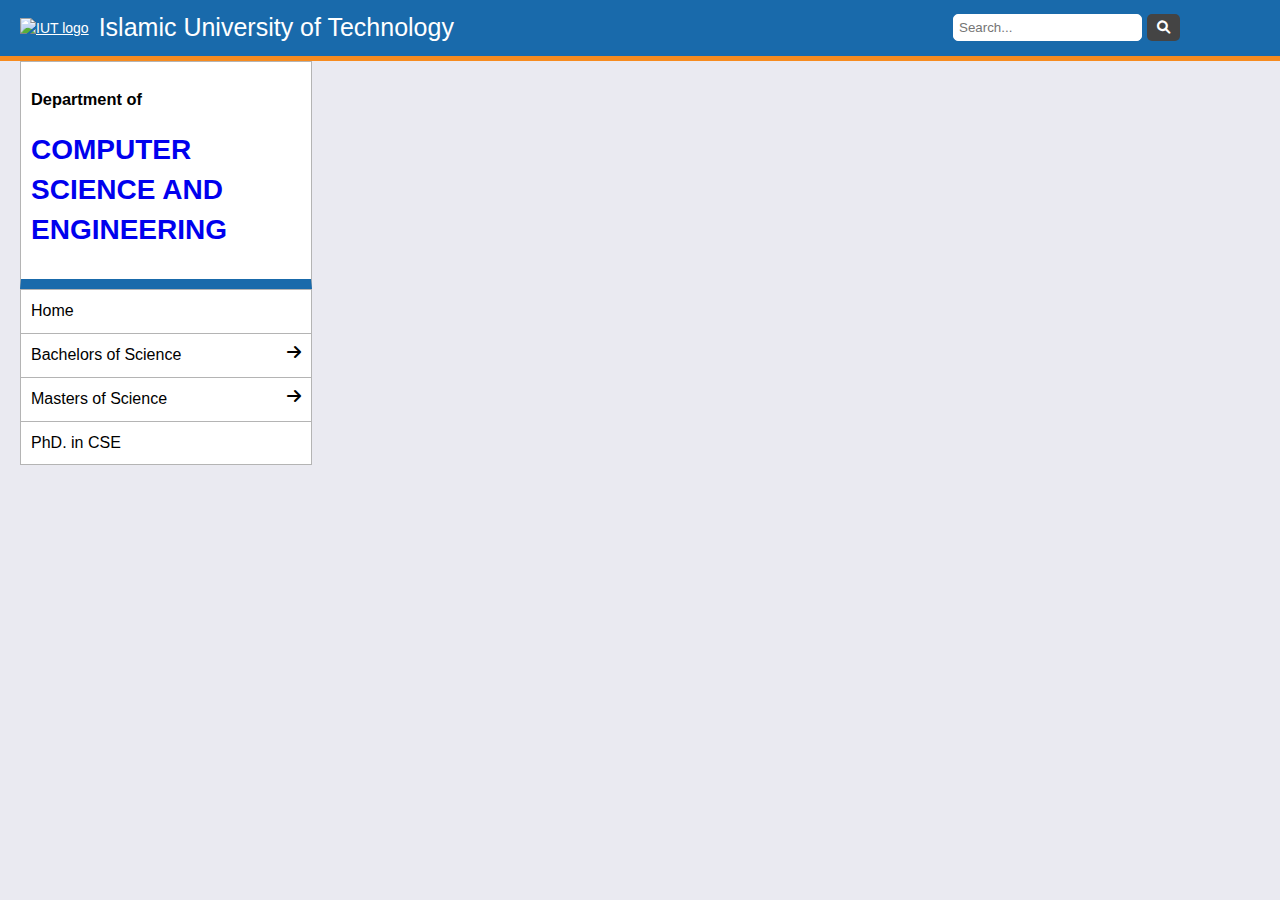
==== index.html @ 0a128aa0 "basic work done" ====
<!DOCTYPE html>
<html lang="en">
<head>
    <meta charset="UTF-8">
    <meta name="viewport" content="width=device-width, initial-scale=1.0">
    <link rel="stylesheet" href="style.css"> <!-- Link to your CSS file -->
	<link rel="stylesheet" href="https://cdnjs.cloudflare.com/ajax/libs/font-awesome/6.0.0-beta3/css/all.min.css">
    <title>My Basic Webpage</title>
</head>
<body class="body" data-new-gr-c-s-check-loaded="14.1133.0" data-gr-ext-installed>
  <header id="header" class="clearfix">
                        <section id="top_heading">
        <div class="container">
            <div class="header-content">
                <div class="logo">
                    <a href="https://cse.iutoic-dhaka.edu/" title="Islamic University of Technology">
                        <img class="img-responsive" alt="IUT logo" src="https://upload.wikimedia.org/wikipedia/commons/b/b5/IUT.png">
                    </a>
					<div class="sub-title" style="font-size: 25px;">Islamic University of Technology</div>
                </div>
                <div class="search">
                    <form method="get" class="form-search" action="https://cse.uiu.ac.bd/">
                        <input type="text" class="form-control search-query" placeholder="Search..." value="" name="s">
                        <button type="submit" class="search-button" name="submit" id="searchsubmit">
  <i class="fas fa-search"></i>
  </button>
                    </form>
                </div>
            </div>
        </div>
		

		</section>
       </header> 
                       <section id="header-inner" class="slider">
						
				
                <div class="container-header-inner">
                   
                        <div class=" col-lg-4 col-md-4 col-sm-12 col-xs-12 title_manu_bg manu">
                        <div>    <div class="title_bg">
                                <h3>Department of</h3>
                                <h1><a href="https://cse.uiu.ac.bd/" title="Department of Computer Science and Engineering -UIU" rel="home"> COMPUTER SCIENCE AND ENGINEERING</a></h1>
								</div>
                               
                        
                            
 <div class="menu">
                    <ul>
                        <li class="dropdown">
                            <a href="#">Home</a>
                        </li>
                        <li class="dropdown">
                            <a href="#">Bachelors of Science </a> <i class="fa-solid fa-arrow-right" style="float: right;"></i>
                            <ul class="dropdown-menu">
                                <li><a href="#">B.Sc. in CSE</a></li>
                                <li><a href="#">B.Sc. in SWE</a></li>
                            </ul>
                        </li>
                        <li class="dropdown">
                            <a href="#">Masters of Science</a> <i class="fa-solid fa-arrow-right" style="float: right;"></i>
                            <ul class="dropdown-menu">
                                <li><a href="#">Option 1</a></li>
                                <li><a href="#">Option 2</a></li>
                                <li><a href="#">Option 3</a></li>
                                <li><a href="#">Option 4</a></li>
                            </ul>
                        </li>
                        <li class="dropdown">
                            <a href="#">PhD. in CSE</a>
                            
                        </li>
                    </ul>
                </div>



						
                        </div>
                       
                      
                    </div>
               
          </section>
  		<script src="script.js"></script> 
</body>
</html>
---- style.css ----
.body {
    font-family: Arial, sans-serif;
    background-color: #eaeaf1;
    margin: 0;
    padding: 0;
		color:#000 !important;

}

.header {
    background-color: #e7e7e7;
    padding: 0;
}

.container-header-inner {
	float: left; /* Position it on the left side */
	width: 292px;
	color:#000 !important;
    background-color: #fff; /* White background */
margin: 20px;
margin-top:0;
}

.container {
    max-width: 1200px;
    margin: 0 auto;
    padding: 10px 20px;
	margin-left:0;
}
.title_bg{
	padding:10px;
    border: 1px solid #b4b4b4; /* Dark grey border around the ul */
    border-bottom: 10px solid #196aab; /* Add a thin line below title_bg */
}

.title_bg h1 a {
    text-decoration: none; /* Remove the underline from the link text */
}
.header-content {
    display: flex;
    justify-content: space-between;
    align-items: center;
}

.logo img {
    max-height: 50px; /* Adjust the height as needed */
}

.search {
    display: flex;
    align-items: center;
}

.form-search {
    display: flex;
}

.form-control {
    padding: 5px;
    border: 1px solid #fff;
    border-radius: 5px;
}

.search-button {
    background-color: #444;
    color: #fff;
    border: none;
    border-radius: 5px;
    padding: 5px 10px;
    margin-left: 5px;
    cursor: pointer;
}

.menu ul {
	font-size: 16px;
  list-style: none;
    display: flex;
    flex-direction: column; /* Display the menu items vertically */
    margin: 0;
	 padding: 0;
    border: 1px solid #b4b4b4; /* Dark grey border around the ul */
}

.menu li {
    position: relative;
    border-bottom: 1px solid #b4b4b4; /* Black line after each menu item */
    padding: 10px; /* Add space after each menu item */
    color: #000 !important; /* Black text for menu items with !important */
}

.menu li:last-child {
    border-bottom: none; /* Remove the line after the last item */
}

.menu .dropdown {
    position: relative;
	 color: #000 !important;
}

.menu .dropdown .dropdown-menu {
	width: 220px;
    display: none;
    position: absolute;
    left: 100%;
    top: 0;
    background-color: #fff;
	color:#000 !important;
    padding: 10px;
}

.menu .dropdown:hover .dropdown-menu {
	color:#000;
    display: block;
}

.menu a {
    text-decoration: none;
    color: #000 !important;
}
.menu a:hover {
    color: #196aab !important;
	 font-weight: bold;
}
.menu .dropdown-menu a {
    color: #000 !important;
    display: block;
    padding: 5px 0;
}

.menu .dropdown-menu a:hover {
    color: #196aab !important;
	 font-weight: bold;
}
.container .header-content .logo {
    display: flex;
    align-items: center; /* Vertically align content */
    color: #fff !important;
}
.container .header-content .logo a {
    color: #fff !important;
}
.container .header-content .logo .sub-title {
    margin-left: 10px; /* Add some space between the image and the subtitle */
}
#top_heading {
    background: #196aab;
    border-bottom: 5px solid #f68b1f;
}
article, aside, details, figcaption, figure, footer, header, hgroup, main, menu, nav, section, summary {
    display: block;
}
* {
    -webkit-box-sizing: border-box;
    -moz-box-sizing: border-box;
    box-sizing: border-box;
}
user agent stylesheet
section {
    display: block;
}
body {
    font-family: 'Roboto', sans-serif;
    font-weight: 400;
    background: #d6d7d7;
}
body {
    font-family: "Helvetica Neue",Helvetica,Arial,sans-serif;
    font-size: 14px;
    line-height: 1.42857143;
    color: #333;
    background-color: #fff;
}
html {
    font-size: 10px;
    -webkit-tap-highlight-color: rgba(0,0,0,0);
}
html {
    font-family: sans-serif;
    -ms-text-size-adjust: 100%;
    -webkit-text-size-adjust: 100%;
}
*:before, *:after {
    -webkit-box-sizing: border-box;
    -moz-box-sizing: border-box;
    box-sizing: border-box;
}
*:before, *:after {
    -webkit-box-sizing: border-box;
    -moz-box-sizing: border-box;
    box-sizing: border-box;
}
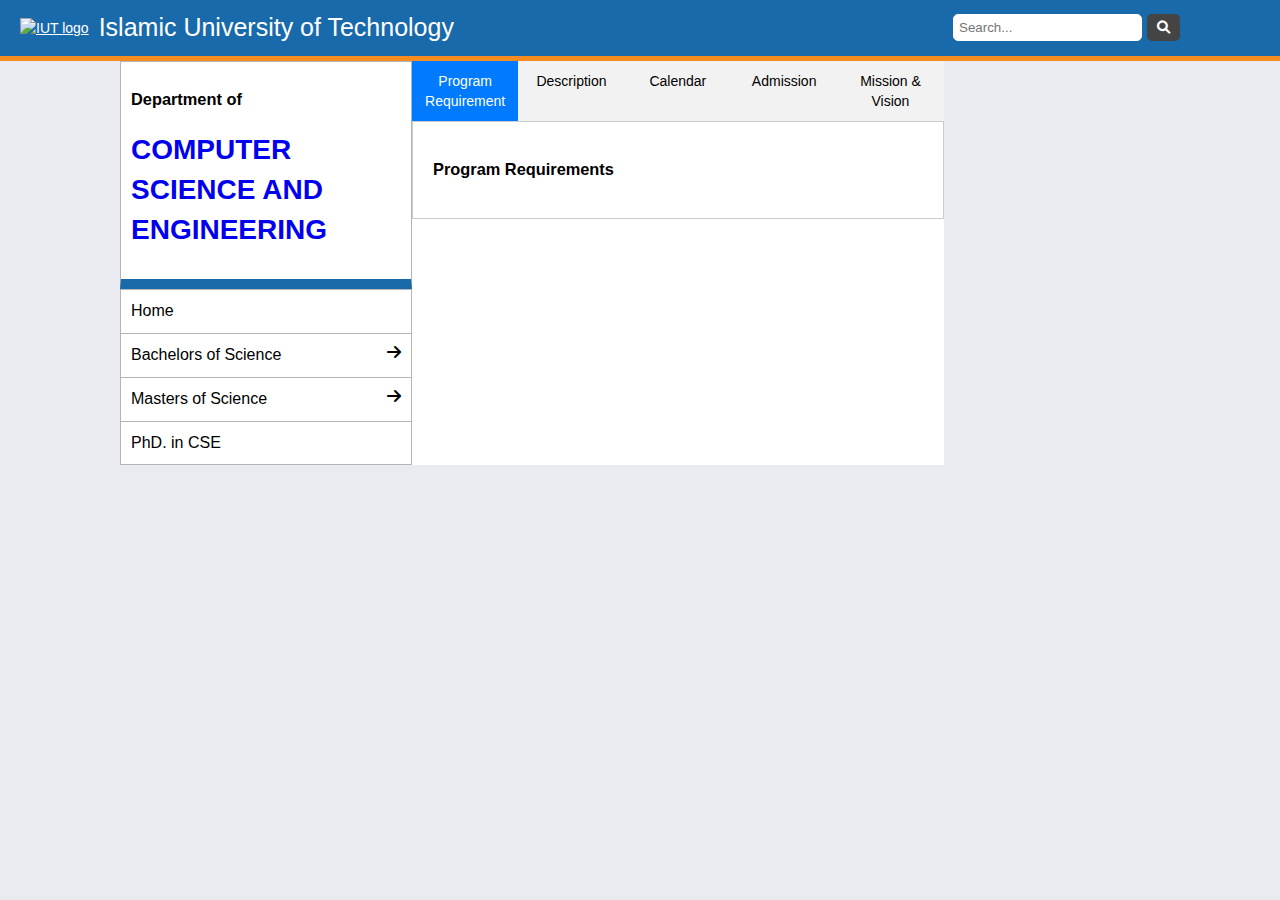
==== commit 7236c8e6: "added" ====
--- a/index.html
+++ b/index.html
@@ -3,85 +3,172 @@
 <head>
     <meta charset="UTF-8">
     <meta name="viewport" content="width=device-width, initial-scale=1.0">
-    <link rel="stylesheet" href="style.css"> <!-- Link to your CSS file -->
-	<link rel="stylesheet" href="https://cdnjs.cloudflare.com/ajax/libs/font-awesome/6.0.0-beta3/css/all.min.css">
+    <link rel="stylesheet" href="style.css">
+    <link rel="stylesheet" href="https://cdnjs.cloudflare.com/ajax/libs/font-awesome/6.0.0-beta3/css/all.min.css">
     <title>My Basic Webpage</title>
 </head>
-<body class="body" data-new-gr-c-s-check-loaded="14.1133.0" data-gr-ext-installed>
-  <header id="header" class="clearfix">
-                        <section id="top_heading">
-        <div class="container">
-            <div class="header-content">
-                <div class="logo">
-                    <a href="https://cse.iutoic-dhaka.edu/" title="Islamic University of Technology">
-                        <img class="img-responsive" alt="IUT logo" src="https://upload.wikimedia.org/wikipedia/commons/b/b5/IUT.png">
-                    </a>
-					<div class="sub-title" style="font-size: 25px;">Islamic University of Technology</div>
-                </div>
-                <div class="search">
-                    <form method="get" class="form-search" action="https://cse.uiu.ac.bd/">
-                        <input type="text" class="form-control search-query" placeholder="Search..." value="" name="s">
-                        <button type="submit" class="search-button" name="submit" id="searchsubmit">
-  <i class="fas fa-search"></i>
-  </button>
-                    </form>
+<body class="body">
+    <header id="header" class="clearfix">
+        <section id="top_heading">
+            <div class="container">
+                <div class="header-content">
+                    <div class="logo">
+                        <a href="https://cse.iutoic-dhaka.edu/" title="Islamic University of Technology">
+                            <img class="img-responsive" alt="IUT logo" src="https://upload.wikimedia.org/wikipedia/commons/b/b5/IUT.png">
+                        </a>
+                        <div class="sub-title" style="font-size: 25px;">Islamic University of Technology</div>
+                    </div>
+                    <div class="search">
+                        <form method="get" class="form-search" action="https://cse.uiu.ac.bd/">
+                            <input type="text" class="form-control search-query" placeholder="Search..." value="" name="s">
+                            <button type="submit" class="search-button" name="submit" id="searchsubmit">
+                                <i class="fas fa-search"></i>
+                            </button>
+                        </form>
+                    </div>
                 </div>
             </div>
+        </section>
+    </header>
+    <section id="header-inner" class="slider">
+        <div class="container-header-inner">
+            <div class="options">
+                <div class="title_menu_bg">
+                    <div class="title_bg">
+                        <h3 id="title">Department of</h3>
+                        <h1>
+                            <a href="https://cse.iutoic-dhaka.edu/" title="Department of Computer Science and Engineering -IUT" rel="home">
+                                COMPUTER SCIENCE AND ENGINEERING
+                            </a>
+                        </h1>
+                    </div>
+                    <div class="menu">
+                        <ul>
+                            <li class="dropdown">
+                                <a href="#">Home</a>
+                            </li>
+                            <li class="dropdown">
+                                <a href="#">Bachelors of Science</a> <i class="fa-solid fa-arrow-right" style="float: right;"></i>
+                                <ul class="dropdown-menu">
+									<li class="dropdown bsc-cse"><a href="#" id="bsc-cse-link">B.Sc. in CSE</a></li>
+                                    <li class="dropdown bsc-swe"><a href="#" id="bsc-swe-link">B.Sc. in SWE</a></li>
+                                </ul>
+                            </li>
+                            <li class="dropdown">
+                                <a href="#">Masters of Science</a> <i class="fa-solid fa-arrow-right" style="float: right;"></i>
+                                <ul class="dropdown-menu">
+                                    <li><a href="#">Option 1</a></li>
+                                    <li><a href="#">Option 2</a></li>
+                                    <li><a href="#">Option 3</a></li>
+                                    <li><a href="#">Option 4</a></li>
+                                </ul>
+                            </li>
+                            <li class="dropdown">
+                                <a href="#">PhD. in CSE</a>
+                            </li>
+                        </ul>
+                    </div>
+                </div>
+                <div class="horizontal-menu" id="general-menu">
+                    <ul class="tab-bar">
+                        <li class="tab active" data-content="prog_req">Program Requirement</li>
+                        <li class="tab" data-content="description">Description</li>
+                        <li class="tab" data-content="calendar">Calendar</li>
+                        <li class="tab" data-content="admission">Admission</li>
+                        <li class="tab" data-content="m_and_v">Mission & Vision</li>
+                    </ul>
+                    
+                    <div class="tab-content" id="prog_req">
+                        <h3 id="prog_req_content">Program Requirements</h3>
+                    </div>
+           
+                    <div class="tab-content" id="description">
+                        <h3>Description</h3>
+                    </div>
+					<div class="tab-content" id="description_cse">
+                        <h3>Description  for B.Sc. in CSE</h3>
+                    </div>
+                    
+                    <div class="tab-content" id="calendar">
+                        <h3>Calendar</h3>
+                        <!-- Content for Calendar -->
+                        <!-- Add your content here -->
+                    </div>
+                    
+                    <div class="tab-content" id="admission">
+                        <h3>Admission</h3>
+                        <!-- Content for Admission -->
+                        <!-- Add your content here -->
+                    </div>
+                    
+                    <div class="tab-content" id="m_and_v">
+                        <h3>Mission & Vision</h3>
+                        <!-- Content for Mission & Vision -->
+                        <!-- Add your content here -->
+                    </div>
+                </div>
+				  <div class="horizontal-menu" id="cse-menu" style="display: none;">
+                    <!-- CSE Horizontal Menu -->
+                    <ul class="tab-bar">
+                        <li class="tab active" data-content="prog_req_cse">Program Requirement</li>
+                        <li class="tab" data-content="description_cse">Description</li>
+                        <li class="tab" data-content="calendar_cse">Calendar</li>
+                        <li class="tab" data-content="admission_cse">Admission</li>
+                        <li class="tab" data-content="m_and_v_cse">Mission & Vision</li>
+                    </ul>
+                    <div class="tab-content" id="prog_req_cse">
+                        <h3 id="prog_req_content_cse">Program Requirements for B.Sc. in CSE</h3>
+                    </div>
+                    <div class="tab-content" id="description_cse">
+                        <h3>Description for B.Sc. in CSE</h3>
+                    </div>
+                    <div class="tab-content" id="calendar_cse">
+                        <h3>Calendar for B.Sc. in CSE</h3>
+                        <!-- Content for Calendar -->
+                        <!-- Add your content here -->
+                    </div>
+                    <div class="tab-content" id="admission_cse">
+                        <h3>Admission for B.Sc. in CSE</h3>
+                        <!-- Content for Admission -->
+                        <!-- Add your content here -->
+                    </div>
+                    <div class="tab-content" id="m_and_v_cse">
+                        <h3>Mission & Vision for B.Sc. in CSE</h3>
+                        <!-- Content for Mission & Vision -->
+                        <!-- Add your content here -->
+                    </div>
+                </div>
+		  <div class="horizontal-menu" id="swe-menu" style="display: none;">
+                    <!-- CSE Horizontal Menu -->
+                    <ul class="tab-bar">
+                        <li class="tab active" data-content="prog_req_swe">Program Requirement</li>
+                        <li class="tab" data-content="description_swe">Description</li>
+                        <li class="tab" data-content="calendar_swe">Calendar</li>
+                        <li class="tab" data-content="admission_swe">Admission</li>
+                        <li class="tab" data-content="m_and_v_swe">Mission & Vision</li>
+                    </ul>
+                    <div class="tab-content" id="prog_req_swe">
+                        <h3 id="prog_req_content_cse">Program Requirements for B.Sc. in SWE</h3>
+                    </div>
+                    <div class="tab-content" id="description_swe">
+                        <h3>Description for B.Sc. in SWE</h3>
+                    </div>
+                    <div class="tab-content" id="calendar_swe">
+                        <h3>Calendar for B.Sc. in SWE</h3>
+                        <!-- Content for Calendar -->
+                        <!-- Add your content here -->
+                    </div>
+                    <div class="tab-content" id="admission_swe">
+                        <h3>Admission for B.Sc. in SWE</h3>
+                    </div>
+                    <div class="tab-content" id="m_and_v_swe">
+                        <h3>Mission & Vision for B.Sc. in SWE</h3>
+                    </div>
+                </div>
+                
+		</div>
         </div>
-		
-
-		</section>
-       </header> 
-                       <section id="header-inner" class="slider">
-						
-				
-                <div class="container-header-inner">
-                   
-                        <div class=" col-lg-4 col-md-4 col-sm-12 col-xs-12 title_manu_bg manu">
-                        <div>    <div class="title_bg">
-                                <h3>Department of</h3>
-                                <h1><a href="https://cse.uiu.ac.bd/" title="Department of Computer Science and Engineering -UIU" rel="home"> COMPUTER SCIENCE AND ENGINEERING</a></h1>
-								</div>
-                               
-                        
-                            
- <div class="menu">
-                    <ul>
-                        <li class="dropdown">
-                            <a href="#">Home</a>
-                        </li>
-                        <li class="dropdown">
-                            <a href="#">Bachelors of Science </a> <i class="fa-solid fa-arrow-right" style="float: right;"></i>
-                            <ul class="dropdown-menu">
-                                <li><a href="#">B.Sc. in CSE</a></li>
-                                <li><a href="#">B.Sc. in SWE</a></li>
-                            </ul>
-                        </li>
-                        <li class="dropdown">
-                            <a href="#">Masters of Science</a> <i class="fa-solid fa-arrow-right" style="float: right;"></i>
-                            <ul class="dropdown-menu">
-                                <li><a href="#">Option 1</a></li>
-                                <li><a href="#">Option 2</a></li>
-                                <li><a href="#">Option 3</a></li>
-                                <li><a href="#">Option 4</a></li>
-                            </ul>
-                        </li>
-                        <li class="dropdown">
-                            <a href="#">PhD. in CSE</a>
-                            
-                        </li>
-                    </ul>
-                </div>
-
-
-
-						
-                        </div>
-                       
-                      
-                    </div>
-               
-          </section>
-  		<script src="script.js"></script> 
+    </section>
+    <script src="script.js"></script>
 </body>
 </html>
--- a/style.css
+++ b/style.css
@@ -14,10 +14,20 @@
 
 .container-header-inner {
 	float: left; /* Position it on the left side */
+	Display: inline-block;
+	color:#000 !important;
+    background-color: #fff; /* White background */
+margin-left: 120px;
+margin-top:0;
+}
+.options {
+    display: flex;
+}
+.title_menu_bg {
+	float: left; /* Position it on the left side */
 	width: 292px;
 	color:#000 !important;
     background-color: #fff; /* White background */
-margin: 20px;
 margin-top:0;
 }
 
@@ -190,3 +200,72 @@
     box-sizing: border-box;
 }
 
+.horizontal-menu{
+	    display: inline-block;
+
+}
+
+.tab-bar {
+    list-style: none;
+    padding: 0;
+    margin: 0;
+    display: flex;
+	`align: center;
+}
+
+.tab {
+    flex: 1;
+    text-align: center;
+    padding: 10px;
+    background-color: #f2f2f2;
+    cursor: pointer;
+    transition: background-color 0.3s;
+}
+
+.tab.active {
+    background-color: #007BFF; /* Change this to your desired active tab color */
+    color: #fff;
+}
+
+/* Style for the tab content */
+.tab-content {
+    display: none;
+    padding: 20px;
+    border: 1px solid #ccc;
+    background-color: #fff;
+}
+
+/* Show the active tab content */
+.tab-content.active {
+    display: block;
+}
+
+
+
+/* Add a black background color to the top navigation */
+.topnav {
+  background-color: #333;
+  overflow: hidden;
+}
+
+/* Style the links inside the navigation bar */
+.topnav a {
+  float: left;
+  color: #f2f2f2;
+  text-align: center;
+  padding: 14px 16px;
+  text-decoration: none;
+  font-size: 17px;
+}
+
+/* Change the color of links on hover */
+.topnav a:hover {
+  background-color: #ddd;
+  color: black;
+}
+
+/* Add a color to the active/current link */
+.topnav a.active {
+  background-color: #04AA6D;
+  color: white;
+}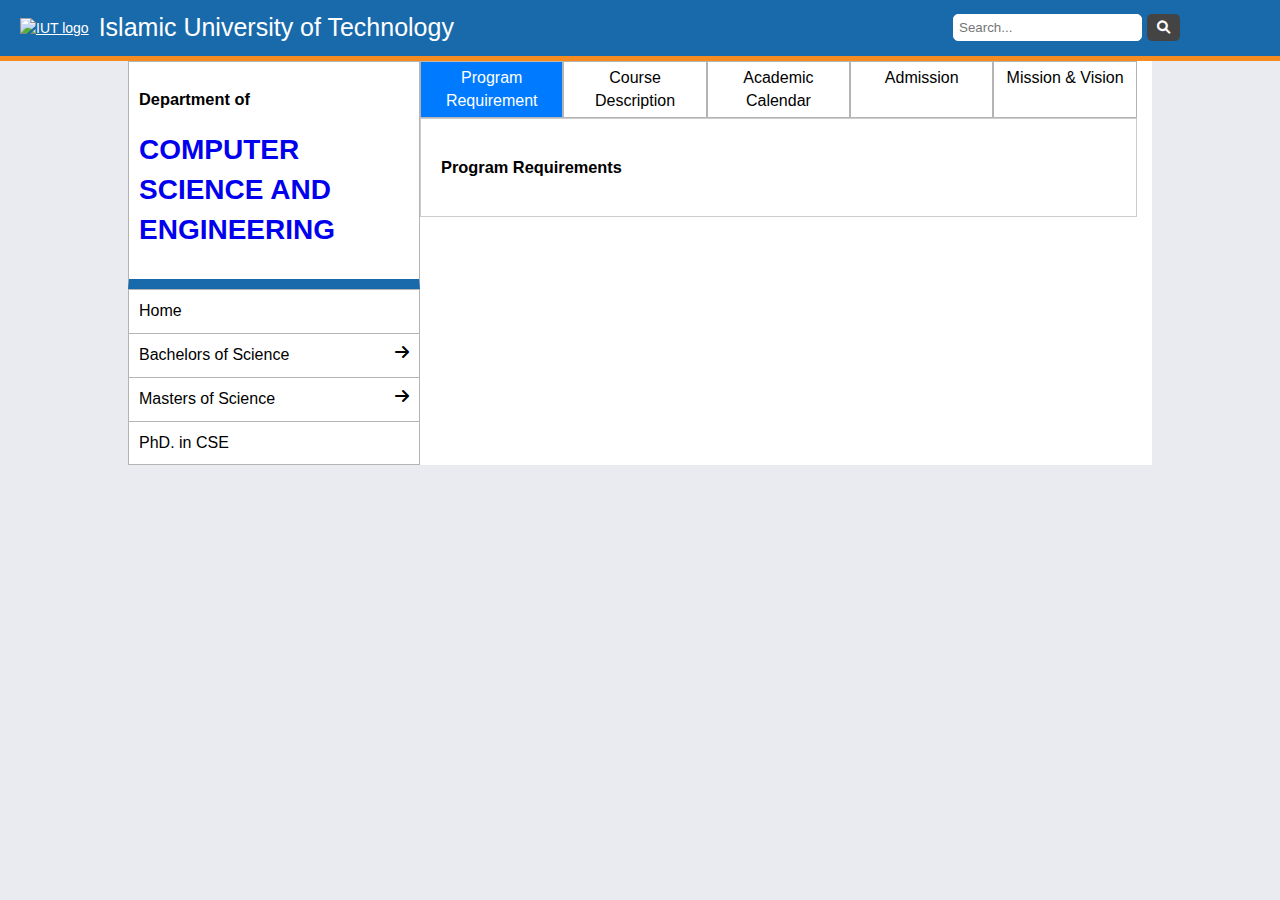
==== commit 202a481e: "updated" ====
--- a/index.html
+++ b/index.html
@@ -72,8 +72,8 @@
                 <div class="horizontal-menu" id="general-menu">
                     <ul class="tab-bar">
                         <li class="tab active" data-content="prog_req">Program Requirement</li>
-                        <li class="tab" data-content="description">Description</li>
-                        <li class="tab" data-content="calendar">Calendar</li>
+                        <li class="tab" data-content="description">Course Description</li>
+                        <li class="tab" data-content="calendar">Academic Calendar</li>
                         <li class="tab" data-content="admission">Admission</li>
                         <li class="tab" data-content="m_and_v">Mission & Vision</li>
                     </ul>
@@ -111,8 +111,8 @@
                     <!-- CSE Horizontal Menu -->
                     <ul class="tab-bar">
                         <li class="tab active" data-content="prog_req_cse">Program Requirement</li>
-                        <li class="tab" data-content="description_cse">Description</li>
-                        <li class="tab" data-content="calendar_cse">Calendar</li>
+                        <li class="tab" data-content="description_cse">Course Description</li>
+                        <li class="tab" data-content="calendar_cse">Academic Calendar</li>
                         <li class="tab" data-content="admission_cse">Admission</li>
                         <li class="tab" data-content="m_and_v_cse">Mission & Vision</li>
                     </ul>
@@ -142,8 +142,8 @@
                     <!-- CSE Horizontal Menu -->
                     <ul class="tab-bar">
                         <li class="tab active" data-content="prog_req_swe">Program Requirement</li>
-                        <li class="tab" data-content="description_swe">Description</li>
-                        <li class="tab" data-content="calendar_swe">Calendar</li>
+                        <li class="tab" data-content="description_swe">Course Description</li>
+                        <li class="tab" data-content="calendar_swe">Academic Calendar</li>
                         <li class="tab" data-content="admission_swe">Admission</li>
                         <li class="tab" data-content="m_and_v_swe">Mission & Vision</li>
                     </ul>
--- a/style.css
+++ b/style.css
@@ -13,15 +13,20 @@
 }
 
 .container-header-inner {
-	float: left; /* Position it on the left side */
+margin:0 auto;
+    position: absolute;
+    transform: translate( -50%);
+    left: 50%;
+	width:80%;
 	Display: inline-block;
+	align-items: center;
 	color:#000 !important;
     background-color: #fff; /* White background */
-margin-left: 120px;
-margin-top:0;
+
 }
 .options {
     display: flex;
+
 }
 .title_menu_bg {
 	float: left; /* Position it on the left side */
@@ -202,7 +207,7 @@
 
 .horizontal-menu{
 	    display: inline-block;
-
+		width: 70%;
 }
 
 .tab-bar {
@@ -210,16 +215,19 @@
     padding: 0;
     margin: 0;
     display: flex;
-	`align: center;
+	text-align: center;
+		font-size: 16px;
+
 }
 
 .tab {
     flex: 1;
     text-align: center;
-    padding: 10px;
-    background-color: #f2f2f2;
+    background-color: #fff;
     cursor: pointer;
     transition: background-color 0.3s;
+	 border: 0.3px solid #b4b4b4; /* Set border properties (you can customize the color and size) */
+    padding: 5px; /* Add some padding for spacing */
 }
 
 .tab.active {
@@ -240,32 +248,3 @@
     display: block;
 }
 
-
-
-/* Add a black background color to the top navigation */
-.topnav {
-  background-color: #333;
-  overflow: hidden;
-}
-
-/* Style the links inside the navigation bar */
-.topnav a {
-  float: left;
-  color: #f2f2f2;
-  text-align: center;
-  padding: 14px 16px;
-  text-decoration: none;
-  font-size: 17px;
-}
-
-/* Change the color of links on hover */
-.topnav a:hover {
-  background-color: #ddd;
-  color: black;
-}
-
-/* Add a color to the active/current link */
-.topnav a.active {
-  background-color: #04AA6D;
-  color: white;
-}